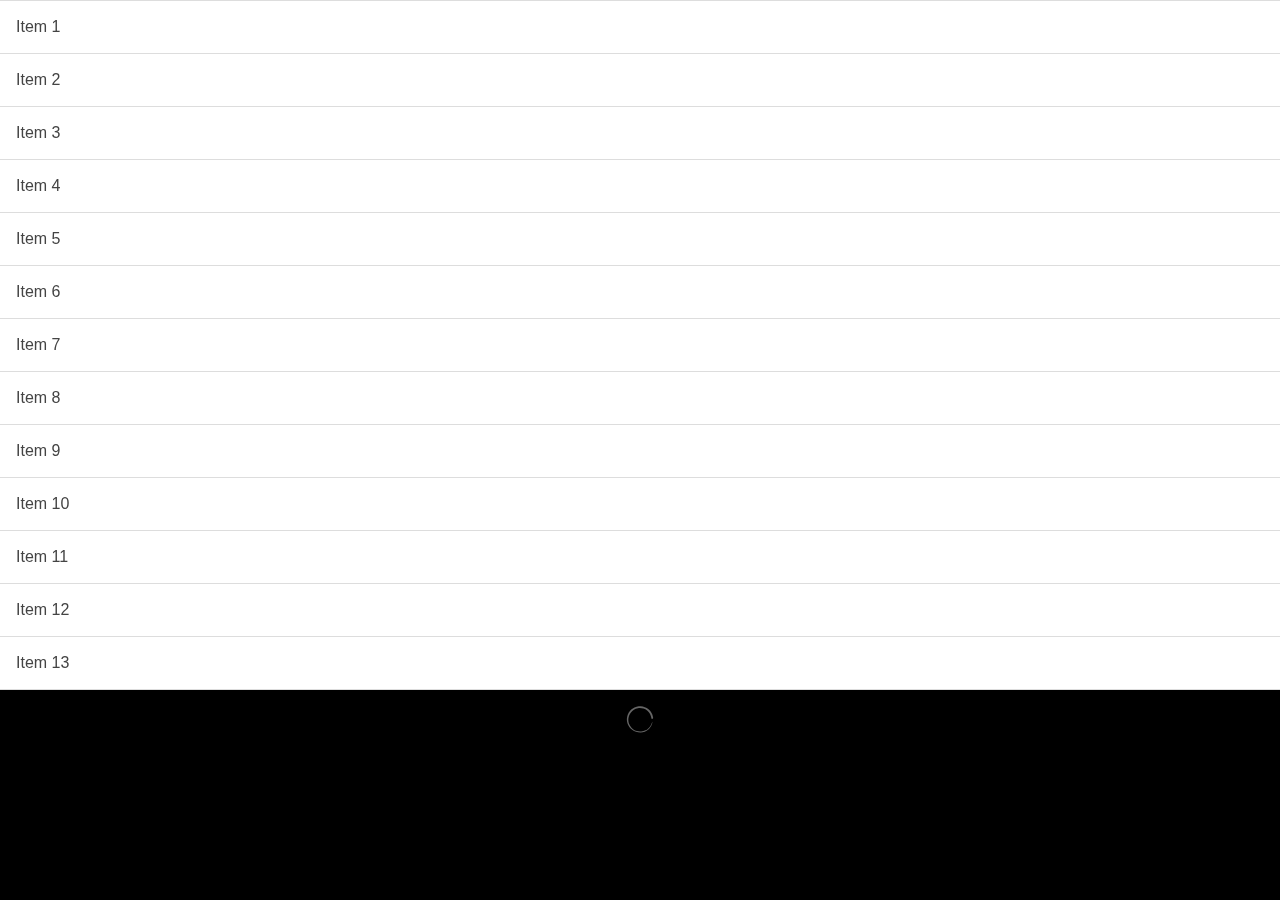
==== index.html @ 564e388e "Initial commit" ====
<!DOCTYPE html>
<html>
<head>
    <meta charset="utf-8">
    <meta name="viewport" content="initial-scale=1, maximum-scale=1, user-scalable=no, width=device-width">
    <title></title>

    <link href="lib/ionic/css/ionic.css" rel="stylesheet">
    <link href="css/style.css" rel="stylesheet">

    <!-- IF using Sass (run gulp sass first), then uncomment below and remove the CSS includes above
    <link href="css/ionic.app.css" rel="stylesheet">
    -->

    <!-- ionic/angularjs js -->
    <script src="lib/ionic/js/ionic.bundle.js"></script>

    <!-- cordova script (this will be a 404 during development) -->

    <!-- your app's js -->
    <script src="js/app.js"></script>
    <script src="js/controllers.js"></script>
</head>
<body ng-app="starter">
<ion-nav-view></ion-nav-view>
</body>
</html>
---- css/style.css ----
/* Empty. Add your own CSS if you like */
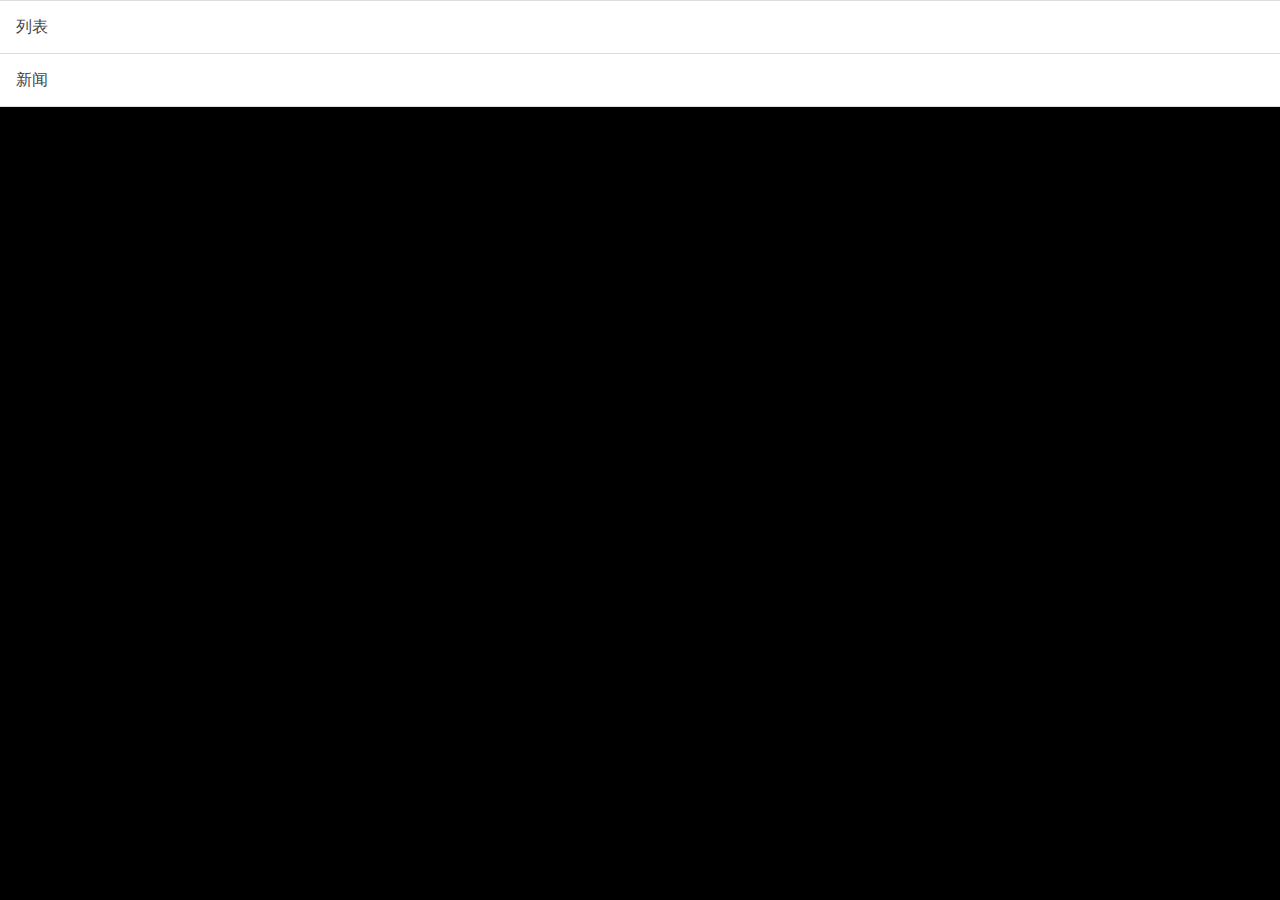
==== commit d8182baa: "aaa" ====
--- a/index.html
+++ b/index.html
@@ -4,14 +4,11 @@
     <meta charset="utf-8">
     <meta name="viewport" content="initial-scale=1, maximum-scale=1, user-scalable=no, width=device-width">
     <title></title>
-
     <link href="lib/ionic/css/ionic.css" rel="stylesheet">
     <link href="css/style.css" rel="stylesheet">
-
     <!-- IF using Sass (run gulp sass first), then uncomment below and remove the CSS includes above
     <link href="css/ionic.app.css" rel="stylesheet">
     -->
-
     <!-- ionic/angularjs js -->
     <script src="lib/ionic/js/ionic.bundle.js"></script>
 
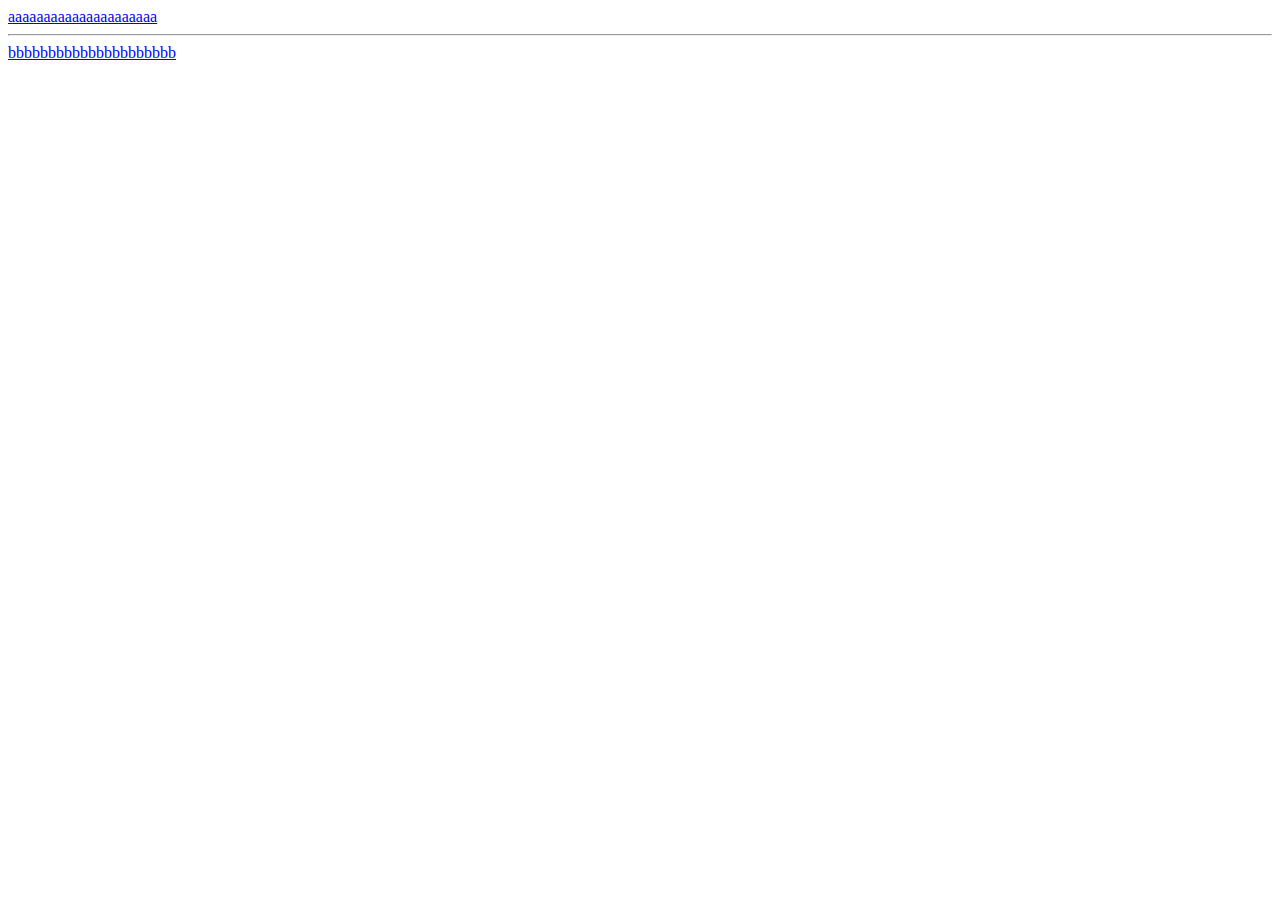
==== commit 19f0f987: "aaa" ====
--- a/index.html
+++ b/index.html
@@ -3,22 +3,11 @@
 <head>
     <meta charset="utf-8">
     <meta name="viewport" content="initial-scale=1, maximum-scale=1, user-scalable=no, width=device-width">
-    <title></title>
-    <link href="lib/ionic/css/ionic.css" rel="stylesheet">
-    <link href="css/style.css" rel="stylesheet">
-    <!-- IF using Sass (run gulp sass first), then uncomment below and remove the CSS includes above
-    <link href="css/ionic.app.css" rel="stylesheet">
-    -->
-    <!-- ionic/angularjs js -->
-    <script src="lib/ionic/js/ionic.bundle.js"></script>
 
-    <!-- cordova script (this will be a 404 during development) -->
-
-    <!-- your app's js -->
-    <script src="js/app.js"></script>
-    <script src="js/controllers.js"></script>
 </head>
-<body ng-app="starter">
-<ion-nav-view></ion-nav-view>
+<body>
+<a href="http://192.168.20.104:8080/lsl/demo/#/demo">aaaaaaaaaaaaaaaaaaaaa</a>
+<hr />
+<a href="http://192.168.20.104:8080/a/index2.html">bbbbbbbbbbbbbbbbbbbbb</a>
 </body>
 </html>
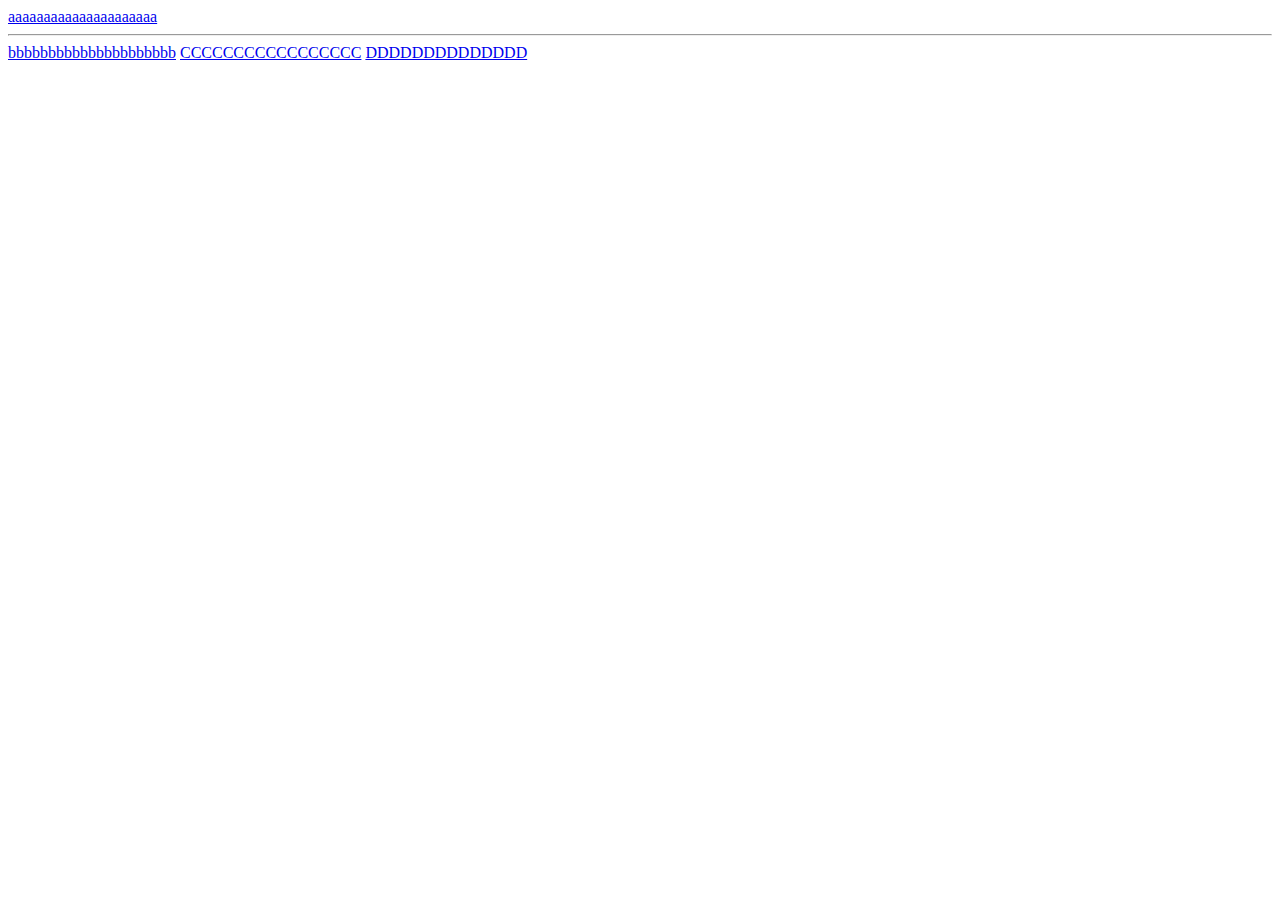
==== commit 1174d8c3: "aaa" ====
--- a/index.html
+++ b/index.html
@@ -6,8 +6,10 @@
 
 </head>
 <body>
-<a href="http://192.168.20.104:8080/lsl/demo/#/demo">aaaaaaaaaaaaaaaaaaaaa</a>
+<a href="http://192.168.20.104:8080/lsl/demo/index2.html">aaaaaaaaaaaaaaaaaaaaa</a>
 <hr />
 <a href="http://192.168.20.104:8080/a/index2.html">bbbbbbbbbbbbbbbbbbbbb</a>
+<a href="http://10.224.68.146:8080/DPMontal_20140925/">CCCCCCCCCCCCCCCCC</a>
+<a href="http://10.224.68.146:8080/DPMontal_20140925/html5/index.html#/news">DDDDDDDDDDDDDD</a>
 </body>
 </html>
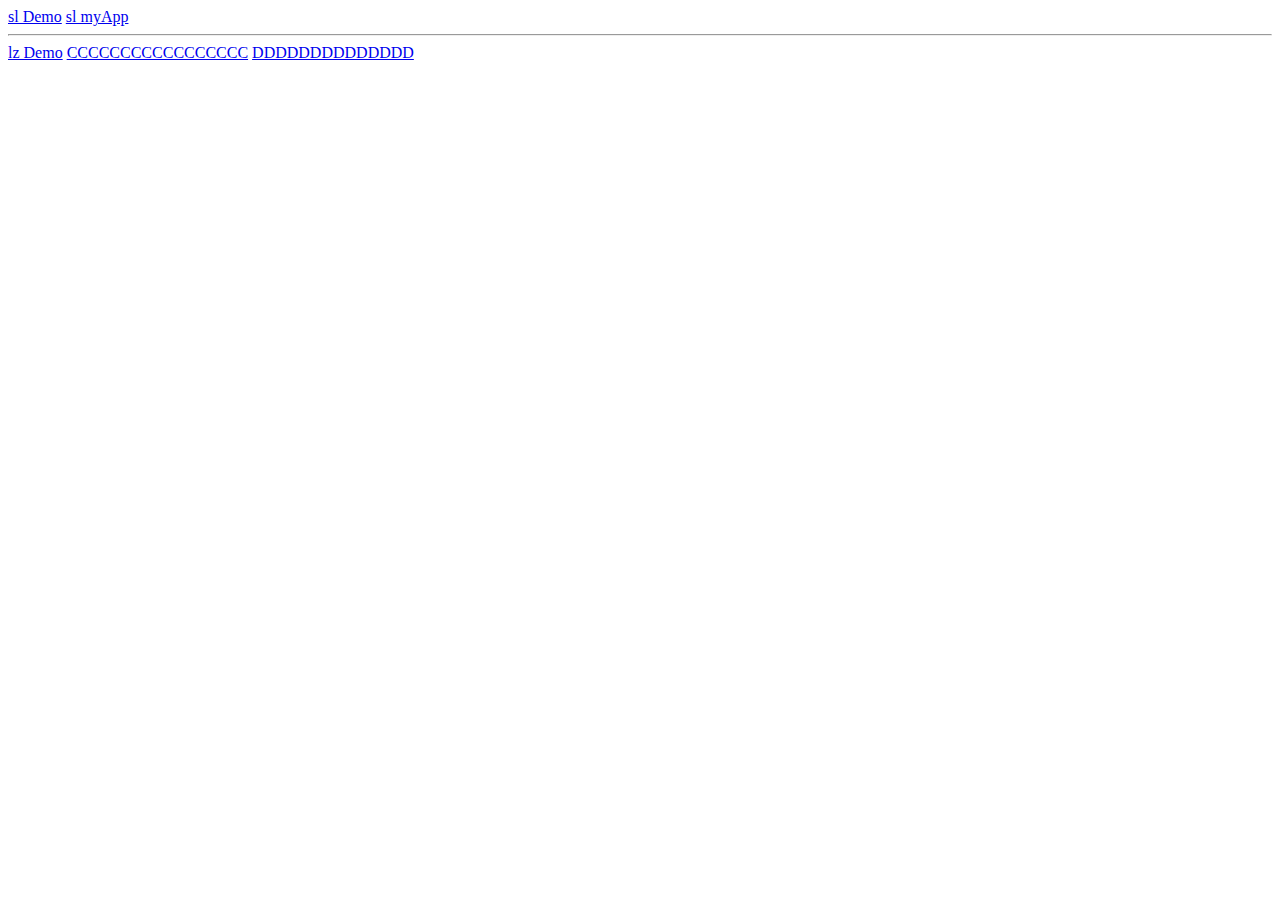
==== commit f8d5a8e7: "commit" ====
--- a/index.html
+++ b/index.html
@@ -6,9 +6,10 @@
 
 </head>
 <body>
-<a href="http://192.168.20.104:8080/lsl/demo/index2.html">aaaaaaaaaaaaaaaaaaaaa</a>
+<a href="http://192.168.20.104:8080/lsl/demo/index2.html">sl Demo</a>
+<a href="http://192.168.20.104:8080/lsl/demo/index2.html">sl myApp</a>
 <hr />
-<a href="http://192.168.20.104:8080/a/index2.html">bbbbbbbbbbbbbbbbbbbbb</a>
+<a href="http://192.168.20.104:8080/a/index2.html">lz Demo</a>
 <a href="http://10.224.68.146:8080/DPMontal_20140925/">CCCCCCCCCCCCCCCCC</a>
 <a href="http://10.224.68.146:8080/DPMontal_20140925/html5/index.html#/news">DDDDDDDDDDDDDD</a>
 </body>
